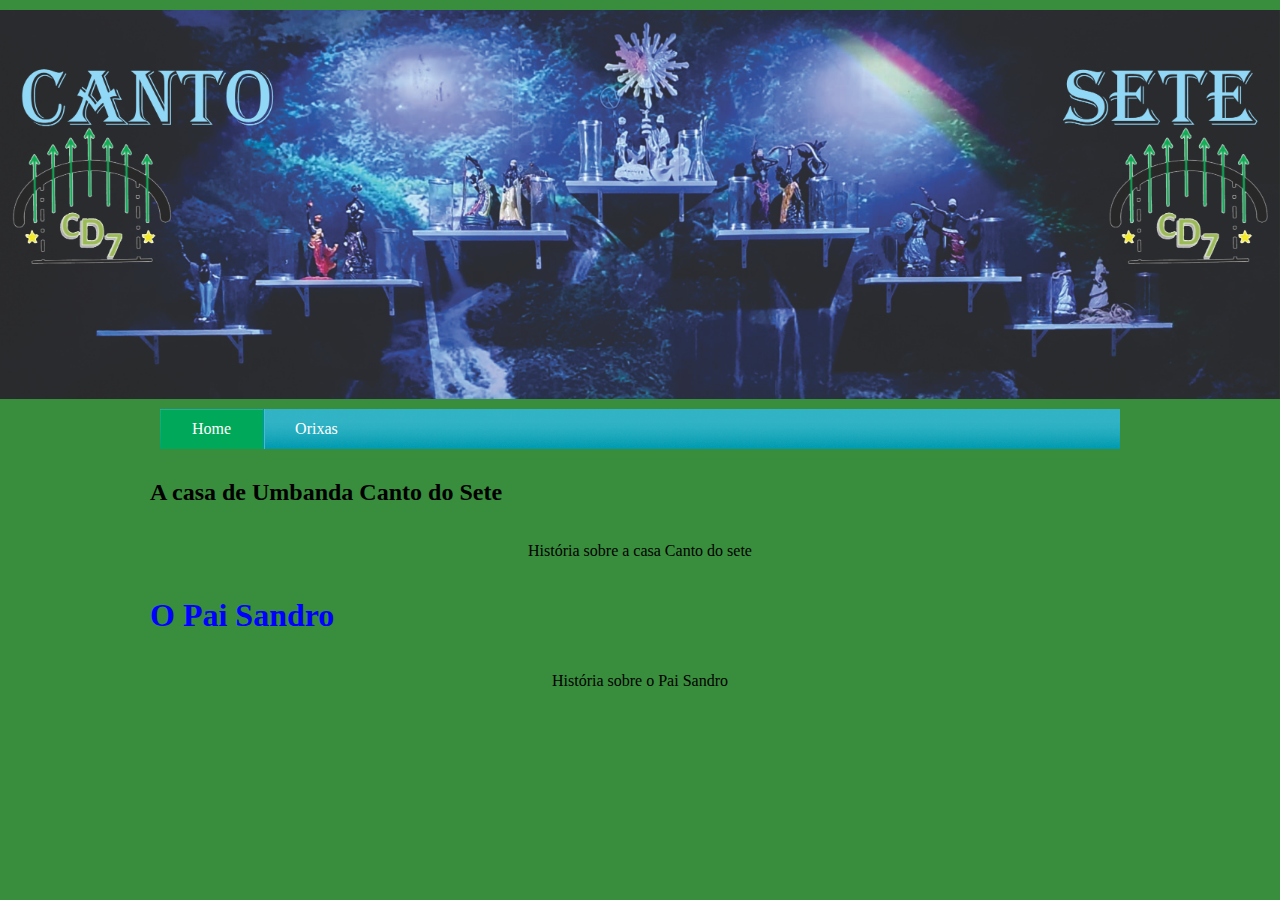
==== index.html @ 6bcdcf29 "Nova Layout3" ====
<!DOCTYPE html>
<html lang="PT-BR">

<head>
    <meta charset="UTF-8">
    <meta name="viewport" content="width=device-width, initial-scale=1.0">
    <title>Canto do Sete</title>
    <link rel="stylesheet" href="style.css">
    
</head>

<body id="home">

    <div class="conteudo">
   <!--
 ******************************* 
 colocando uma figura no topo da pagina
 -->
    <div class="figuratopo">
        <img src="imagens/canto.png" width="100vw" alt="Canto do Sete" class="imgCantoSete">
    </div>

     <!--
 ******************************* 
 montando um link de navegação usando lista não ordenada
 -->
    <div class="links">
        <ul id="navegacao">

            <li class="home primeiro">
                <a href="index.html">Home</a>
            </li>
            
            <li class="orixas">
                <a href="orixas.html">Orixas</a>
            </li>

            
            </li>
        </ul>
    </div>

     <!--
 ******************************* 
 colocando textos na página
 -->
    <div class="titulo">
        <p>
        <h2>A casa de Umbanda Canto do Sete</h2>
        </p>
        
    </div>

    <div class="texto">
        <p>História sobre a casa Canto do sete</p>
    </div>

    <div class="titulo">
        <p>
        <h1>O Pai Sandro</h1>
        </p>
        </div>

        <div class="texto">
            <p>História sobre o Pai Sandro</p>
        </div>

    </div> <!--fim do conteudo-->


</body>

</html>
---- style.css ----
* {
    -webkit-box-sizing: border-box !important;
      -moz-box-sizing: border-box !important;
      -ms-box-sizing: border-box !important;
      box-sizing: border-box !important;
}

/*
 ******************************* 
 Configuração geral da página
 */
html,
body {
    size: 0,1em;
    width: 100%;
    max-width: 100vw;
    height: 100%;
    padding: 0;
    margin: 0;
    background-color: #388E3C;
    color: black;
  
}

.conteudo {
    width: 100%; /* usar largura total */
    max-width: 1000px; /* limitar largura total em 1000px */
    margin: 0 auto; /* centralizar conteudo com margem 0 vertical e automatica horizontal */
    padding: 10px;
}

/*
 ******************************* 
 Configuração da figura que fica no topo da página
 */
.figuratopo,
.links {
    display: flex;
    justify-content: center;
    align-items: center;
}

.imgCantoSete {
    display: block;
    margin: 0 auto;
    width: 100vw;
    height: auto;
}


/*
 ******************************* 
 Configuração dos textos que tem a div como classe texto
 */
.texto {
    padding-left: 10px;
    padding-right: 10px;
    display: flex;
    justify-content: center;
    text-align: justify;
}


/*
 ******************************* 
 Configuração dos titulos
 */
h1 {
    color: blue;
}

/*
 ******************************* 
 Configuração da lista ordenada da navegação
 */
 #navegacao {

    margin: 10px;
    padding: 0;
    list-style: none;
    width: 100vw;
    background: #159cb0 url(imagens/fundo-horizontal.png) repeat-x;
    float: left;
}

#navegacao  li {

    float: left;
}

#navegacao  a {
    display: block;
    padding: 0 2em;
    line-height: 2.5em;
    text-decoration: none;
    color: white;
    background: url(imagens/divisor.png) repeat-y;
}

/*
ul .primeiro a {
    background: none;
}*/

#navegacao  a:hover {
    
    background: #44cade;
    background: url(imagens/fundo-horizontal2.png) repeat-y;
}

#home #navegacao .home a,
#orixas #navegacao .orixas a {
    
    background: #44cade;
    background: url(imagens/fundo-horizontal2.png) repeat-y;
}

.tabela,
.funcaoorixas {    
    margin: 0 auto;
    padding: 10px;
    text-align: center;
}

.funcaoorixas {
border: 5px #44cade solid;
}

td {
    padding: 10px;
    text-align: center;
}


@media( max-width: 768px ) {
    .conteudo {
        max-width: 100%;
    }
    
}
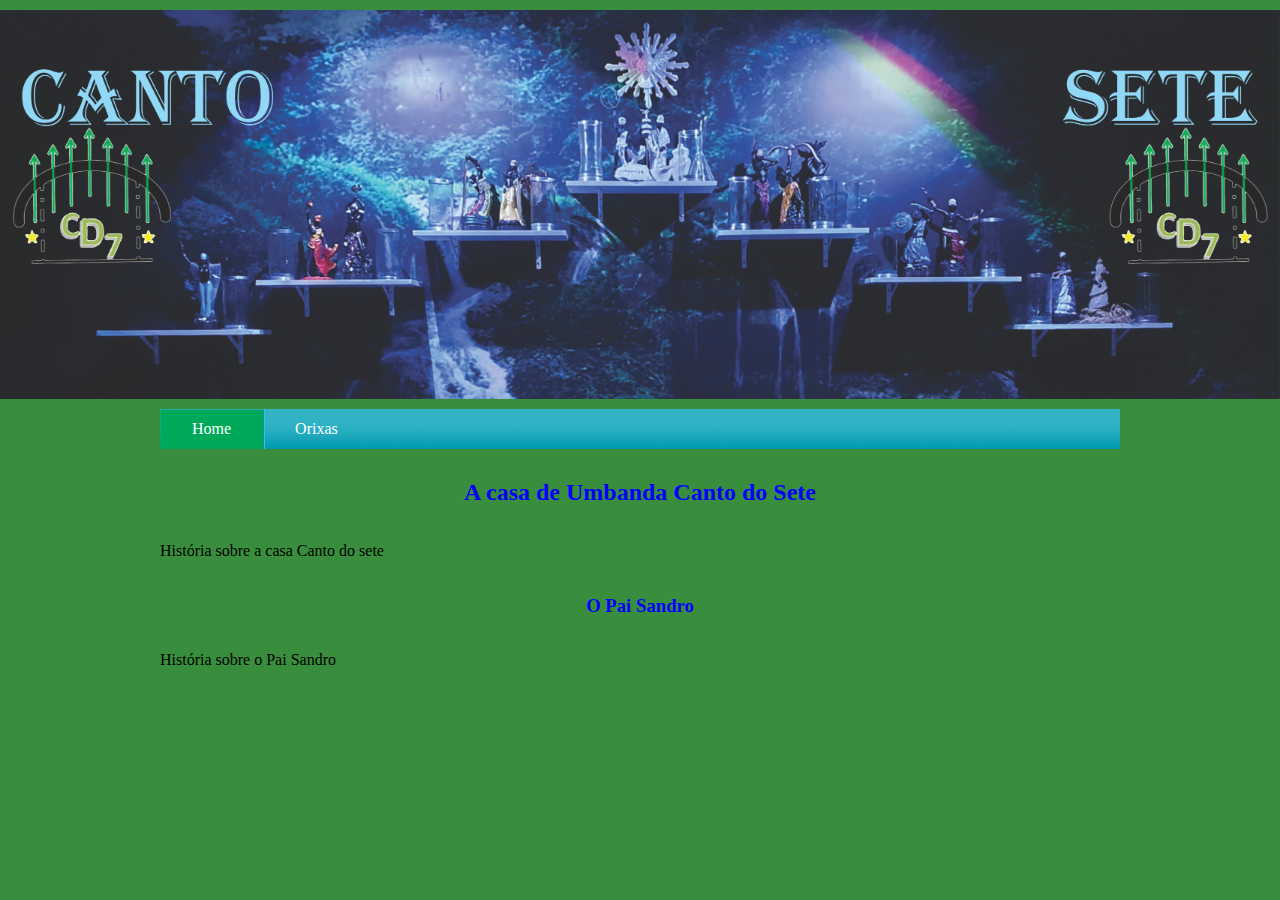
==== commit 818e16eb: "Nova Layout5" ====
--- a/index.html
+++ b/index.html
@@ -57,7 +57,7 @@
 
     <div class="titulo">
         <p>
-        <h1>O Pai Sandro</h1>
+        <h3>O Pai Sandro</h3>
         </p>
         </div>
 
--- a/style.css
+++ b/style.css
@@ -20,6 +20,12 @@
     background-color: #388E3C;
     color: black;
   
+}
+
+.titulo {
+
+text-align: center;    
+
 }
 
 .conteudo {
@@ -45,6 +51,7 @@
     margin: 0 auto;
     width: 100vw;
     height: auto;
+    text-align: justify;
 }
 
 
@@ -56,8 +63,8 @@
     padding-left: 10px;
     padding-right: 10px;
     display: flex;
-    justify-content: center;
-    text-align: justify;
+   /* justify-content: center;*/
+    text-align: left;
 }
 
 
@@ -65,7 +72,7 @@
  ******************************* 
  Configuração dos titulos
  */
-h1 {
+h1 , h2, h3 {
     color: blue;
 }
 
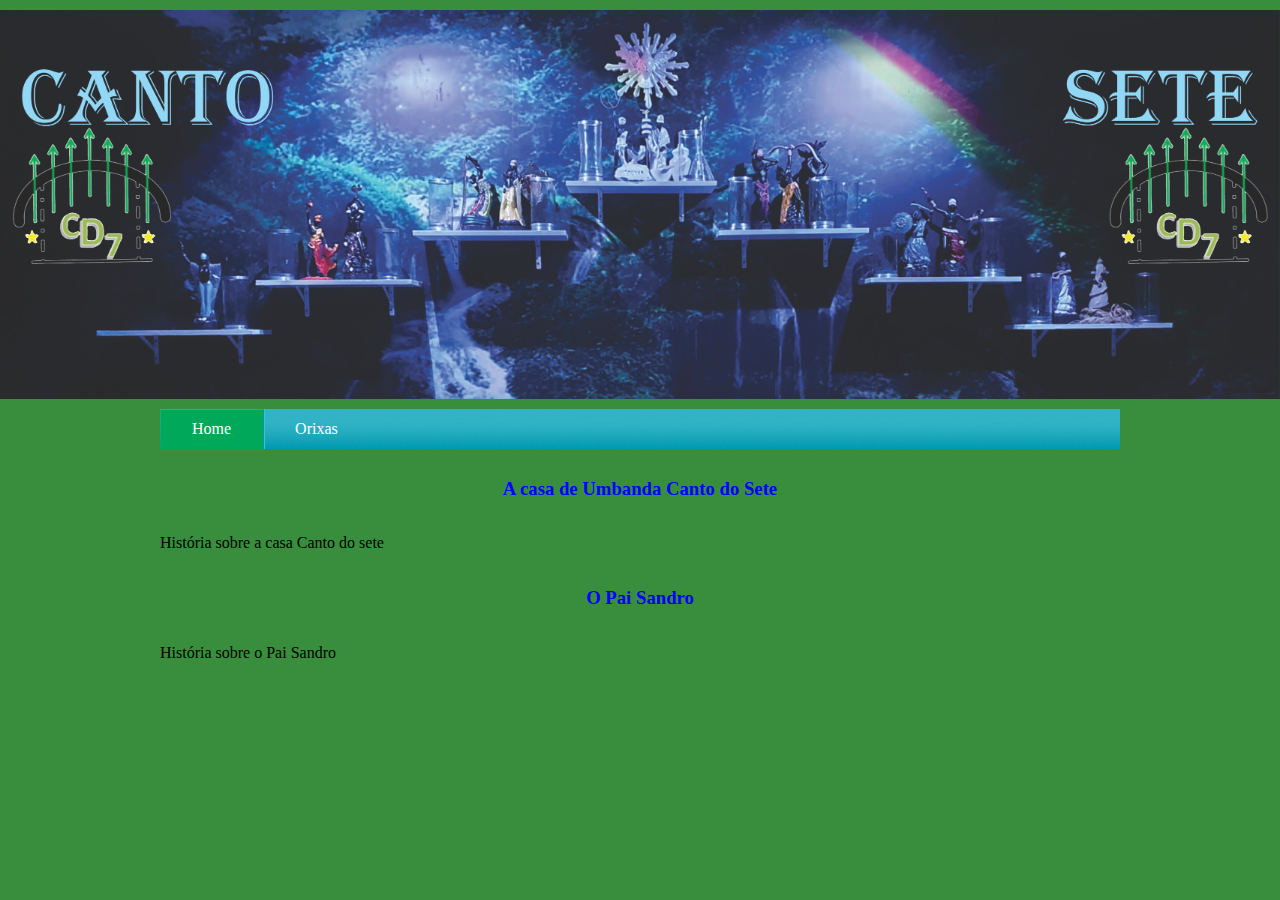
==== commit 239d7a90: "Nova Layout6" ====
--- a/index.html
+++ b/index.html
@@ -6,59 +6,59 @@
     <meta name="viewport" content="width=device-width, initial-scale=1.0">
     <title>Canto do Sete</title>
     <link rel="stylesheet" href="style.css">
-    
+
 </head>
 
 <body id="home">
 
     <div class="conteudo">
-   <!--
+        <!--
  ******************************* 
  colocando uma figura no topo da pagina
  -->
-    <div class="figuratopo">
-        <img src="imagens/canto.png" width="100vw" alt="Canto do Sete" class="imgCantoSete">
-    </div>
+        <div class="figuratopo">
+            <img src="imagens/canto.png" width="100vw" alt="Canto do Sete" class="imgCantoSete">
+        </div>
 
-     <!--
+        <!--
  ******************************* 
  montando um link de navegação usando lista não ordenada
  -->
-    <div class="links">
-        <ul id="navegacao">
+        <div class="links">
+            <ul id="navegacao">
 
-            <li class="home primeiro">
-                <a href="index.html">Home</a>
-            </li>
-            
-            <li class="orixas">
-                <a href="orixas.html">Orixas</a>
-            </li>
+                <li class="home primeiro">
+                    <a href="index.html">Home</a>
+                </li>
 
-            
-            </li>
-        </ul>
-    </div>
+                <li class="orixas">
+                    <a href="orixas.html">Orixas</a>
+                </li>
 
-     <!--
+
+                </li>
+            </ul>
+        </div>
+
+        <!--
  ******************************* 
  colocando textos na página
  -->
-    <div class="titulo">
-        <p>
-        <h2>A casa de Umbanda Canto do Sete</h2>
-        </p>
-        
-    </div>
+        <div class="titulo">
+            <p>
+            <h3>A casa de Umbanda Canto do Sete</h3>
+            </p>
 
-    <div class="texto">
-        <p>História sobre a casa Canto do sete</p>
-    </div>
+        </div>
 
-    <div class="titulo">
-        <p>
-        <h3>O Pai Sandro</h3>
-        </p>
+        <div class="texto">
+            <p>História sobre a casa Canto do sete</p>
+        </div>
+
+        <div class="titulo">
+            <p>
+            <h3>O Pai Sandro</h3>
+            </p>
         </div>
 
         <div class="texto">
--- a/style.css
+++ b/style.css
@@ -11,8 +11,7 @@
  */
 html,
 body {
-    size: 0,1em;
-    width: 100%;
+     width: 100%;
     max-width: 100vw;
     height: 100%;
     padding: 0;
@@ -138,6 +137,10 @@
     text-align: center;
 }
 
+.listaorixascultuado {
+    text-align: left;
+}
+
 
 @media( max-width: 768px ) {
     .conteudo {
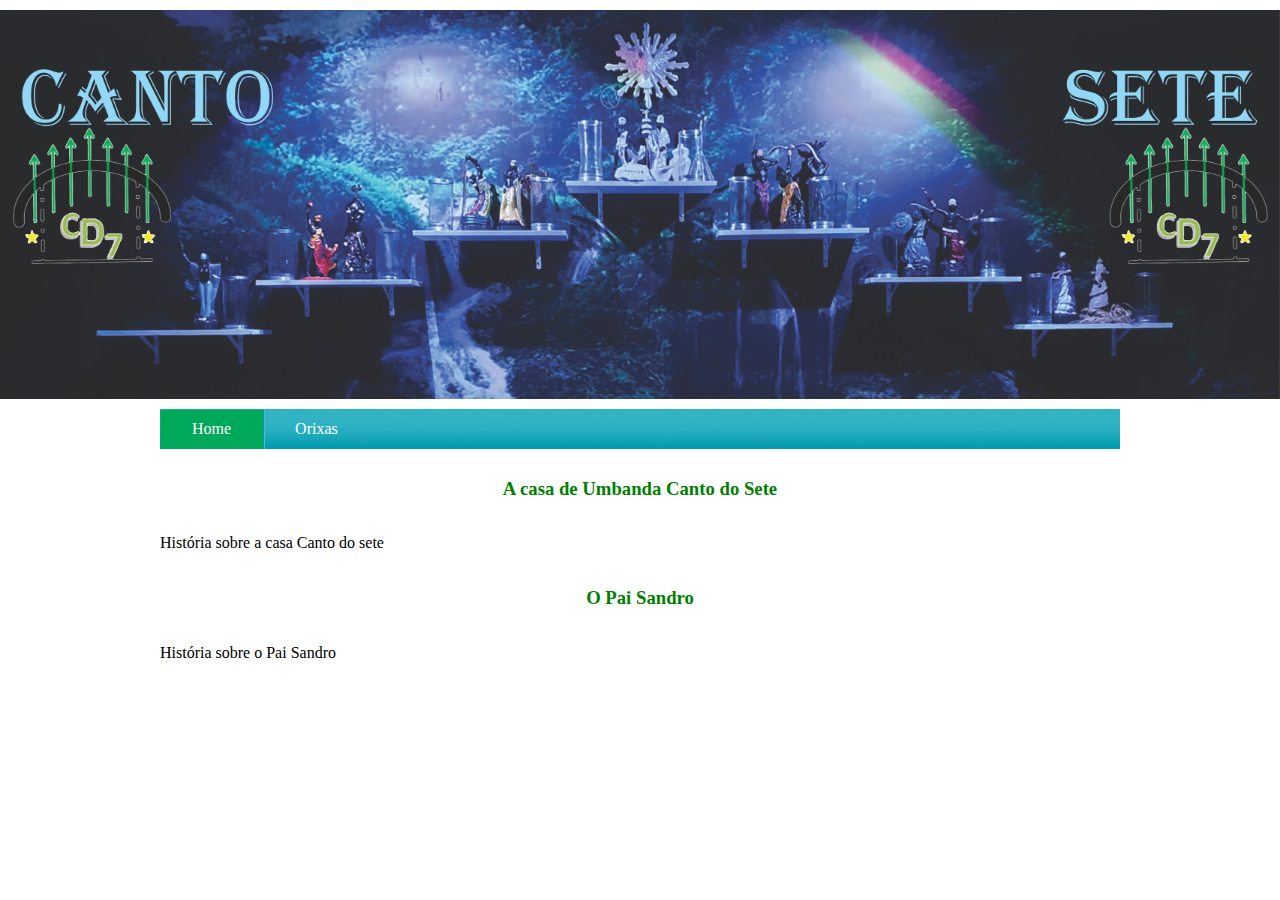
==== commit b1aa5cd3: "Nova Layout11" ====
--- a/index.html
+++ b/index.html
@@ -35,8 +35,6 @@
                     <a href="orixas.html">Orixas</a>
                 </li>
 
-
-                </li>
             </ul>
         </div>
 
--- a/style.css
+++ b/style.css
@@ -16,7 +16,7 @@
     height: 100%;
     padding: 0;
     margin: 0;
-    background-color: #388E3C;
+    background-color: white;
     color: black;
   
 }
@@ -26,6 +26,8 @@
 text-align: center;    
 
 }
+
+
 
 .conteudo {
     width: 100%; /* usar largura total */
@@ -72,7 +74,8 @@
  Configuração dos titulos
  */
 h1 , h2, h3 {
-    color: blue;
+    color: green;
+    text-align: center;
 }
 
 /*
@@ -129,7 +132,7 @@
 }
 
 .funcaoorixas {
-border: 5px #44cade solid;
+border: 5px green solid;
 }
 
 td {
@@ -141,6 +144,9 @@
     text-align: left;
 }
 
+.listaorixa {
+    text-align: left;
+}
 
 @media( max-width: 768px ) {
     .conteudo {
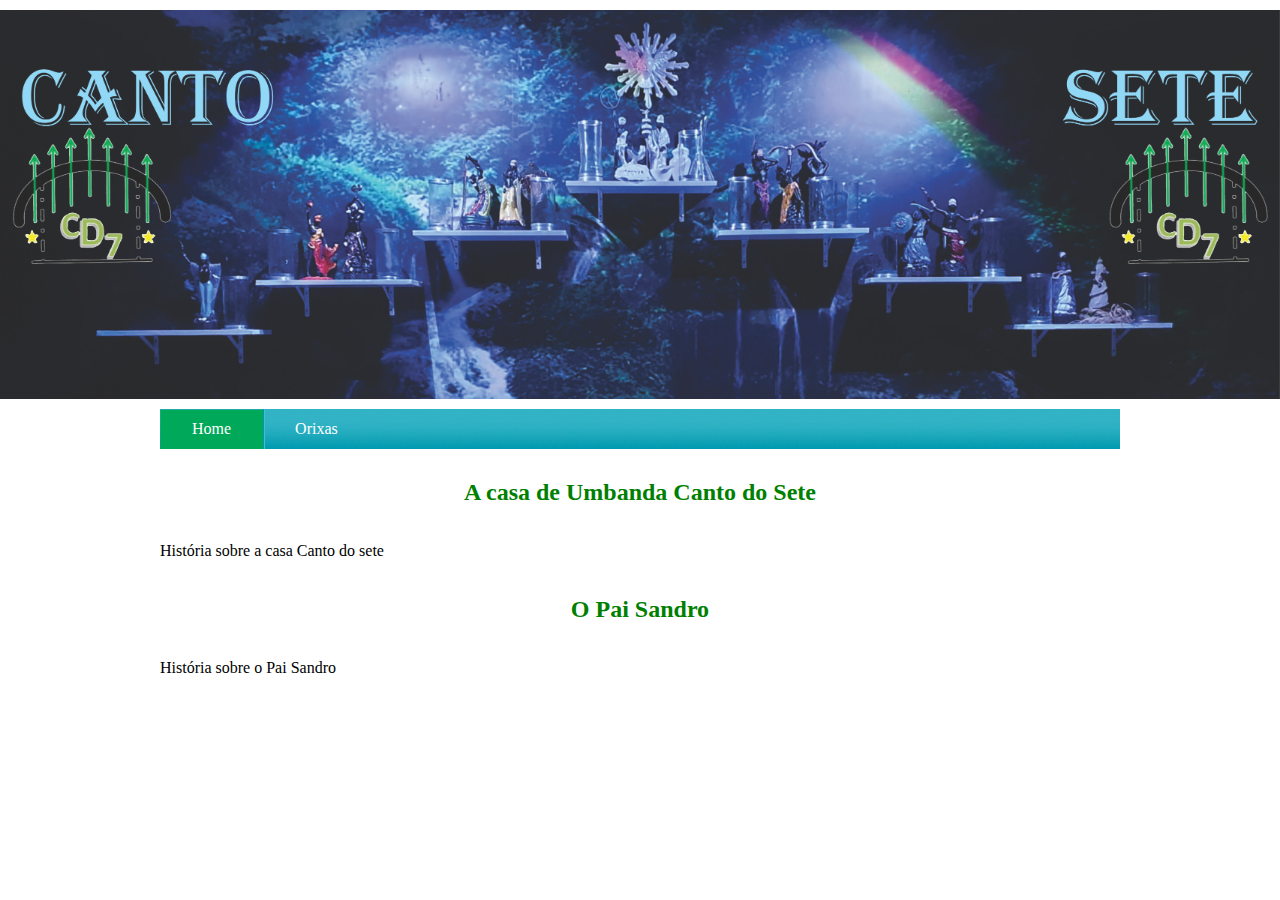
==== commit b41f554e: "Nova Layout11" ====
--- a/index.html
+++ b/index.html
@@ -44,7 +44,7 @@
  -->
         <div class="titulo">
             <p>
-            <h3>A casa de Umbanda Canto do Sete</h3>
+            <h2>A casa de Umbanda Canto do Sete</h2>
             </p>
 
         </div>
@@ -55,7 +55,7 @@
 
         <div class="titulo">
             <p>
-            <h3>O Pai Sandro</h3>
+            <h2>O Pai Sandro</h2>
             </p>
         </div>
 
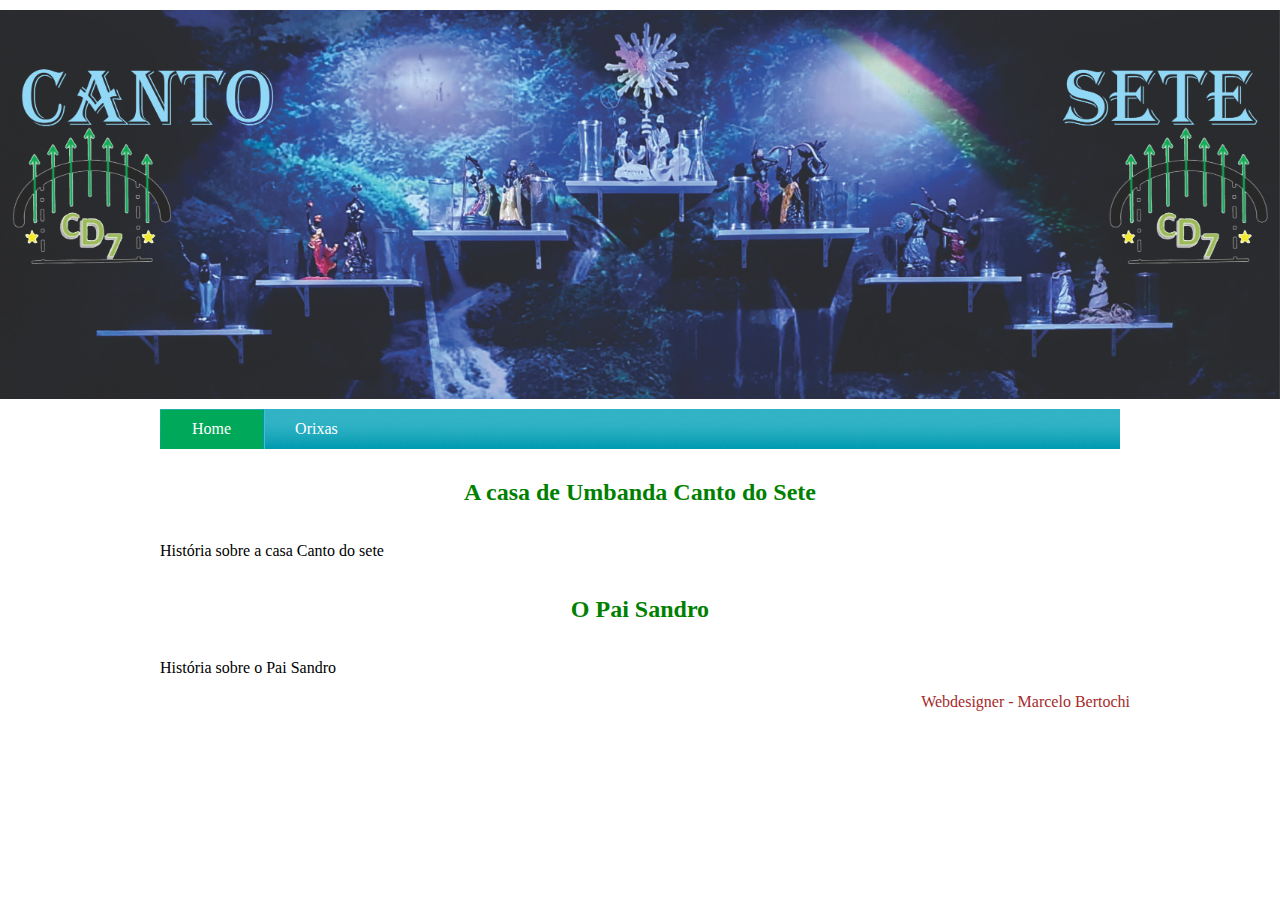
==== commit db4ebad1: "Nova Layout12" ====
--- a/index.html
+++ b/index.html
@@ -63,6 +63,13 @@
             <p>História sobre o Pai Sandro</p>
         </div>
 
+        <div class="footer">
+
+            Webdesigner - Marcelo Bertochi
+
+
+        </div>
+
     </div> <!--fim do conteudo-->
 
 
--- a/style.css
+++ b/style.css
@@ -153,4 +153,11 @@
         max-width: 100%;
     }
     
+}
+
+.footer {
+
+color: brown;
+text-align: right;
+
 }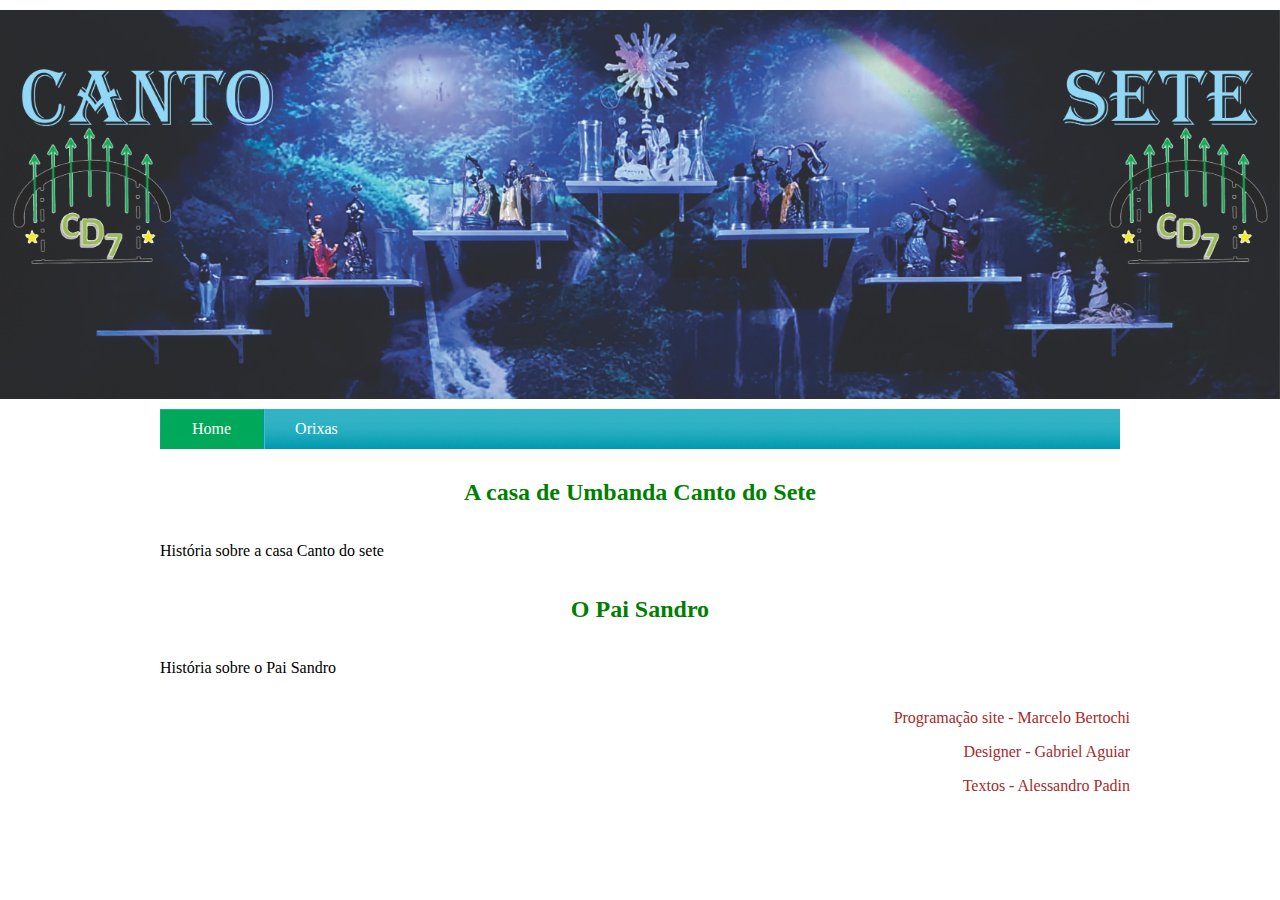
==== commit 25542935: "Nova Layout14" ====
--- a/index.html
+++ b/index.html
@@ -63,11 +63,10 @@
             <p>História sobre o Pai Sandro</p>
         </div>
 
-        <div class="footer">
-
-            Webdesigner - Marcelo Bertochi
-
-
+      <div class="footer">
+            <p>Programação site - Marcelo Bertochi</p>
+            <p>Designer - Gabriel Aguiar</p>
+            <p>Textos - Alessandro Padin</p>
         </div>
 
     </div> <!--fim do conteudo-->
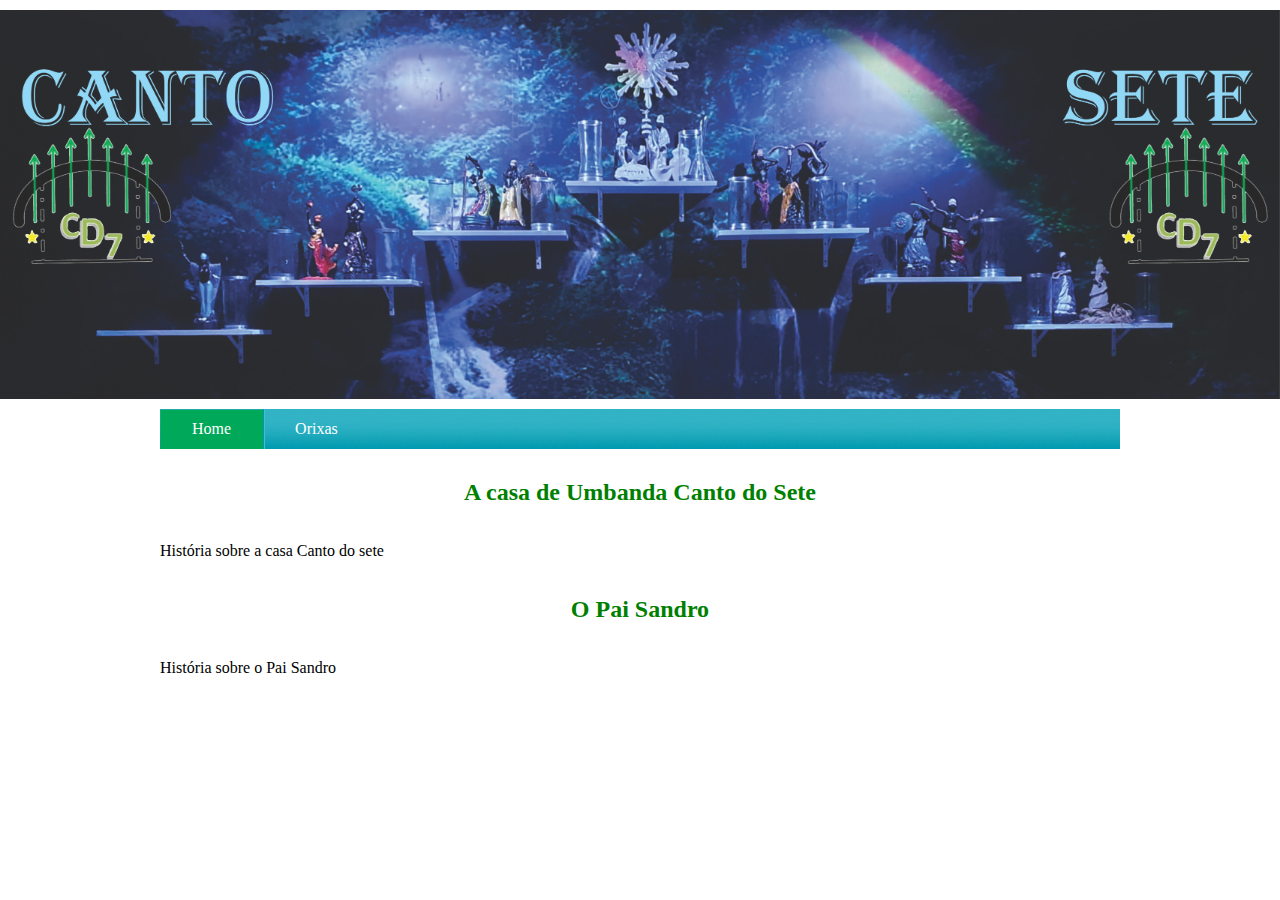
==== commit e0f95981: "Nova Layout14" ====
--- a/index.html
+++ b/index.html
@@ -63,11 +63,7 @@
             <p>História sobre o Pai Sandro</p>
         </div>
 
-      <div class="footer">
-            <p>Programação site - Marcelo Bertochi</p>
-            <p>Designer - Gabriel Aguiar</p>
-            <p>Textos - Alessandro Padin</p>
-        </div>
+      
 
     </div> <!--fim do conteudo-->
 
